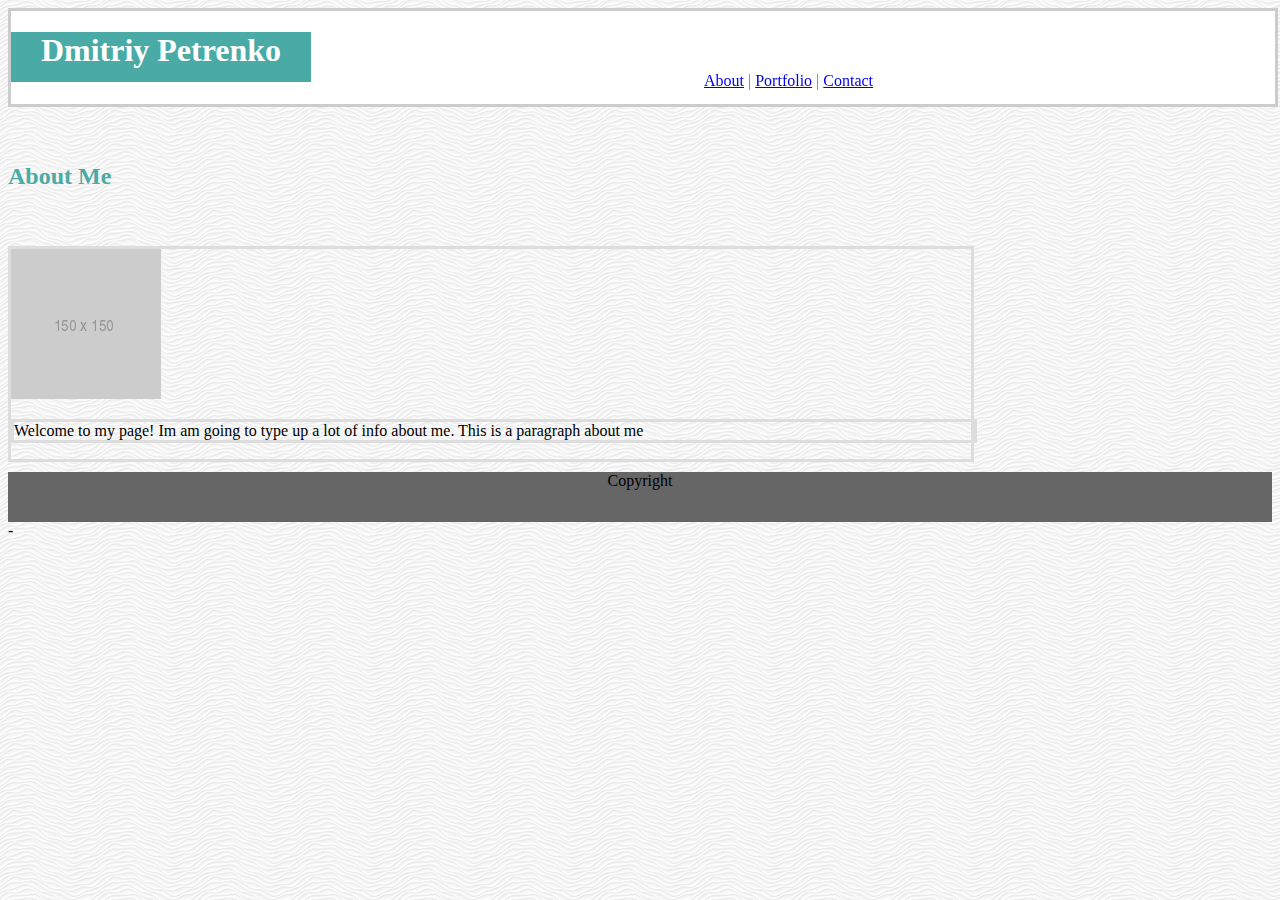
==== index.html @ ed38a22f "refresh" ====
<!DOCTYPE html>
<html lang="en">
    <meta charset="UTF-8">
    <Head>
        <title>Dmitriy Petrenko</title>
        <link rel="stylesheet" href="assets/css/style.css">
        <header>
        <h1>Dmitriy Petrenko</h1>
        <nav> 
            <a id="about" href="index.html"> About</a>  |
            <a id="portfolio" href="portfolio.html"> Portfolio</a> |
            <a id="contact" href="contact.html">Contact</a> 
            </nav>
      </header>
    </Head>
      <body>
          <br>
          <br>
        <H2>About Me</H2>
        <br>
        <br>
        <div class="bio">
            <img src="assets/images/placeholder.png">
            <p class="biotext"> Welcome to my page! Im am going to type up a lot of info about me. 
              This is a paragraph about me

            </p>
        </div>
      </body>
    
    <footer> Copyright </footer>-
</html>
---- assets/css/style.css ----
header {
    background-color: white;
    width: 100%;
    border: solid; 
    border-color: #cccccc;
    font-family: 'Georgia', Times, Times New Roman, serif;
}
h1 {
    background-color: #4aaaa5; 
    color:white;
    width:300px; 
    height: 50px;
    text-align: center;
    font-family: 'Georgia', Times, Times New Roman, serif;
}
h2 {
    color:#4aaaa5
}
nav {
    color:#777777;
    position: fixed;
    top:8%;
    left:55%;

} 
.bio, .biotext {
    color:#1a0909;
    border:solid;
    border-color: #dddddd;
    width: 960px;
    height: 500;

}
.biotext {
    color: black
}
footer {
    background-color: #666666;
    text-align: center;
    height: 50px;
    width: 100%;
    margin-top: 10px;

}
body {
    background-image: url("../images/white-waves.png");

}
.form{
    width: 960px;

}
.button{
    background-color: #4aaaa5;
    color:rgb(14, 1, 1);
    width: 50px;
    height: 20px;
}
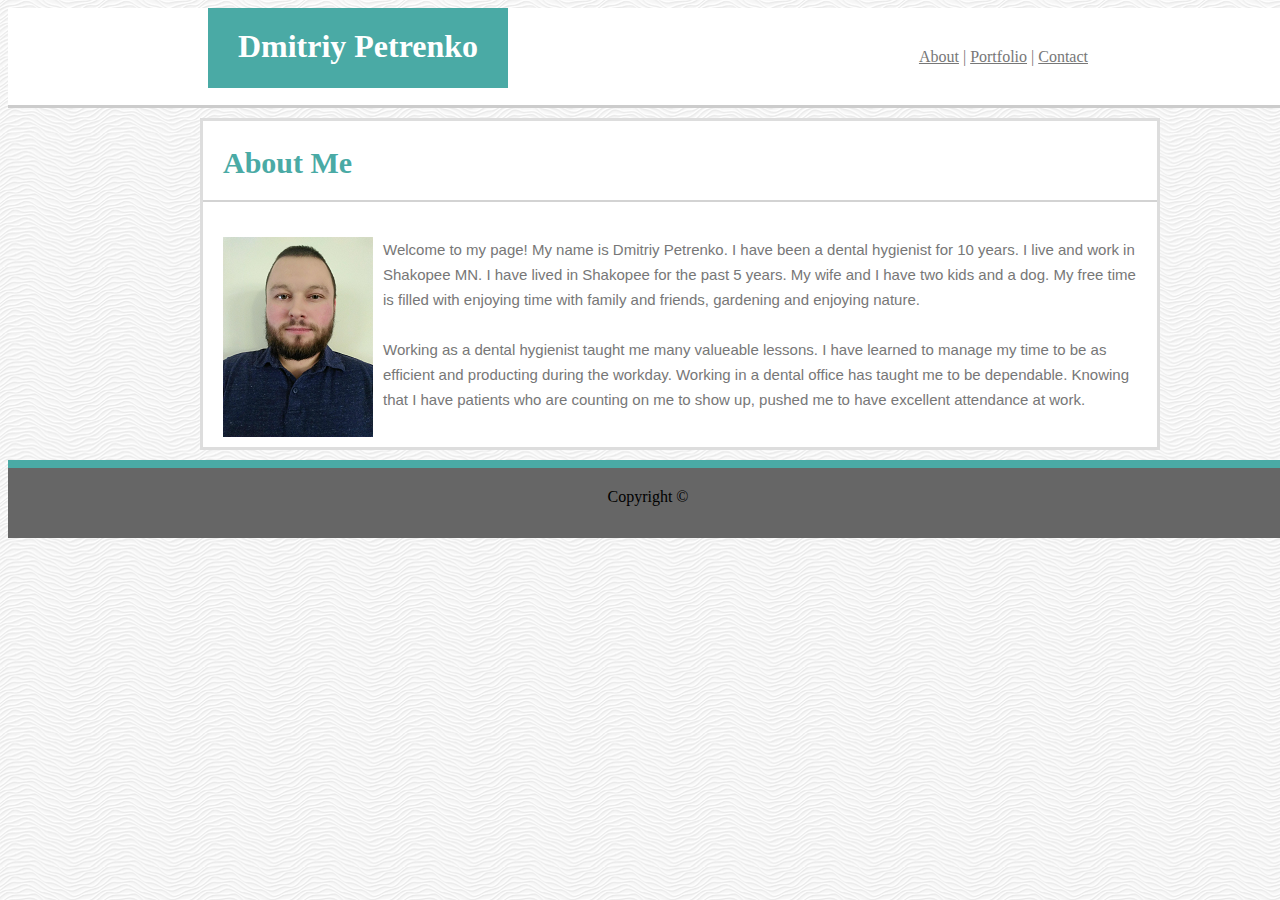
==== commit 6c90c864: "final edits" ====
--- a/index.html
+++ b/index.html
@@ -1,32 +1,40 @@
 <!DOCTYPE html>
 <html lang="en">
     <meta charset="UTF-8">
-    <Head>
+    <head>
         <title>Dmitriy Petrenko</title>
         <link rel="stylesheet" href="assets/css/style.css">
-        <header>
+      
         <h1>Dmitriy Petrenko</h1>
-        <nav> 
-            <a id="about" href="index.html"> About</a>  |
-            <a id="portfolio" href="portfolio.html"> Portfolio</a> |
-            <a id="contact" href="contact.html">Contact</a> 
+        <nav>
+          <ul>
+              <li><a id="about" href="index.html"> About</a>  |</li> 
+               <li><a id="portfolio" href="portfolio.html"> Portfolio</a> |</li>
+               <li><a id="contact" href="contact.html">Contact</a> </li>
+          </ul> 
             </nav>
-      </header>
-    </Head>
-      <body>
-          <br>
-          <br>
-        <H2>About Me</H2>
-        <br>
-        <br>
-        <div class="bio">
-            <img src="assets/images/placeholder.png">
-            <p class="biotext"> Welcome to my page! Im am going to type up a lot of info about me. 
-              This is a paragraph about me
+    </head>
+    <body>
+      <div  class="wrapper">
+              <H2>About Me</H2>
 
-            </p>
-        </div>
-      </body>
+          <div class="bio">
+              <img style="float:left; padding:0 10px 0 10px;" src="assets/images/portrait.png" alt="picture of Dmitriy"> 
+          Welcome to my page! My name is Dmitriy Petrenko. I have been a dental hygienist for 10 years.
+          I live and work in Shakopee MN. I have lived in Shakopee for the past 5 years.
+          My wife and I have two kids and a dog. My free time is filled with enjoying time with family and friends,
+          gardening and enjoying nature.
+          <br> <br>
+          Working as a dental hygienist taught me many valueable lessons. I have learned to manage my 
+          time to be as efficient and producting during the workday.
+          Working in a dental office has taught me to be dependable. Knowing that I have
+          patients who are counting on me to show up, pushed me to have excellent attendance at work.
+
+          </div>
+         
     
-    <footer> Copyright </footer>-
+      </div>
+        <footer> Copyright © </footer>
+      
+    </body>
 </html>--- a/assets/css/style.css
+++ b/assets/css/style.css
@@ -1,58 +1,144 @@
-header {
-    background-color: white;
+nav {
+    position: relative;
+    color:#777777;
+    background-color:#ffffff;
     width: 100%;
-    border: solid; 
-    border-color: #cccccc;
+    border-bottom: solid #777777;
+    margin-bottom: 10px; 
+    border-color:#cccccc;
     font-family: 'Georgia', Times, Times New Roman, serif;
+    height: 100px;
+    box-sizing: border-box;
+} 
+a {
+    color:#777777;
+}
+a:visited{
+    color:purple;
+}
+a:hover{
+    color:darkgrey;
+}
+
+ul{
+    list-style: none;
+    position: relative;
+    margin-right: 200px;
+    margin-top: 40px;
+    float:right;
+
+}
+li{
+    display: inline;
+}
+body {
+    width: 100%;
+    background-image: url("../images/white-waves.png");
+}
+.wrapper{
+    margin: 0 0 0 15%;
+    width:960px;
+    background-color:#ffffff;
+    border:solid;
+    border-color: #dddddd;
+    box-sizing:border-box;
+    padding:0;
+
+}
+.bio    {
+    overflow: auto;
+    padding: 10px;
+    font-size: 15px;
+    line-height: 25px;
+    color:#777777;
+    font-family: 'Arial', 'Helvetica Neue', Helvetica, sans-serif;
 }
 h1 {
+    position: absolute;
+    z-index: 2;
     background-color: #4aaaa5; 
     color:white;
     width:300px; 
-    height: 50px;
+    height: 80px;
     text-align: center;
+    margin: 0 0 0 200px; 
+    padding-top: 20px;
+    box-sizing: border-box;
     font-family: 'Georgia', Times, Times New Roman, serif;
 }
+
 h2 {
-    color:#4aaaa5
+
+    color:#4aaaa5;
+   padding-left: 20px;
+   padding-bottom: 20px;
+   border-bottom: 2px solid lightgray;
+   font-size: 30px;
 }
-nav {
-    color:#777777;
-    position: fixed;
-    top:8%;
-    left:55%;
 
-} 
-.bio, .biotext {
-    color:#1a0909;
-    border:solid;
-    border-color: #dddddd;
-    width: 960px;
-    height: 500;
+article{
+    padding-left: 20px;
+    line-height: 20px;
+    box-sizing:border-box;
+    background-color: #ffffff;
+
 
 }
-.biotext {
-    color: black
+form{ 
+
+    padding-left: 20px;
+    line-height: 20px;
+    box-sizing:border-box;
+    background-color: #ffffff
+
 }
 footer {
+    position: absolute;
     background-color: #666666;
     text-align: center;
     height: 50px;
     width: 100%;
     margin-top: 10px;
+    border-top: 8px solid #4aaaa5;
+    padding-top: 20px;
 
 }
-body {
-    background-image: url("../images/white-waves.png");
+/*pics section*/
+section {
+    margin:0 auto;
+    width:100%;
+    overflow: auto;
+    background-color:#ffffff;
+    box-sizing:border-box;
 
 }
-.form{
-    width: 960px;
+.images {
+    position: relative;
+    float: left;
+    width:33.3%;
+    padding-left:20px;
+}
+/*project names*/
+p {
+    position: relative;
+    top: -100px;
+    background-color: #4aaaa5;
+    width:300px;
+    height:40px;
+    text-align: center;
+    color: white;
+    padding-top:20px;
 
 }
+.image1 .image2 .image3 .image4 .image5{
+    width:300px;
+}
+
 .button{
     background-color: #4aaaa5;
-    color:rgb(14, 1, 1);
-    width: 50px;
+    color:white;
+    width: 80px;
     height: 20px;
+    margin-bottom: 10px;
+    
 }